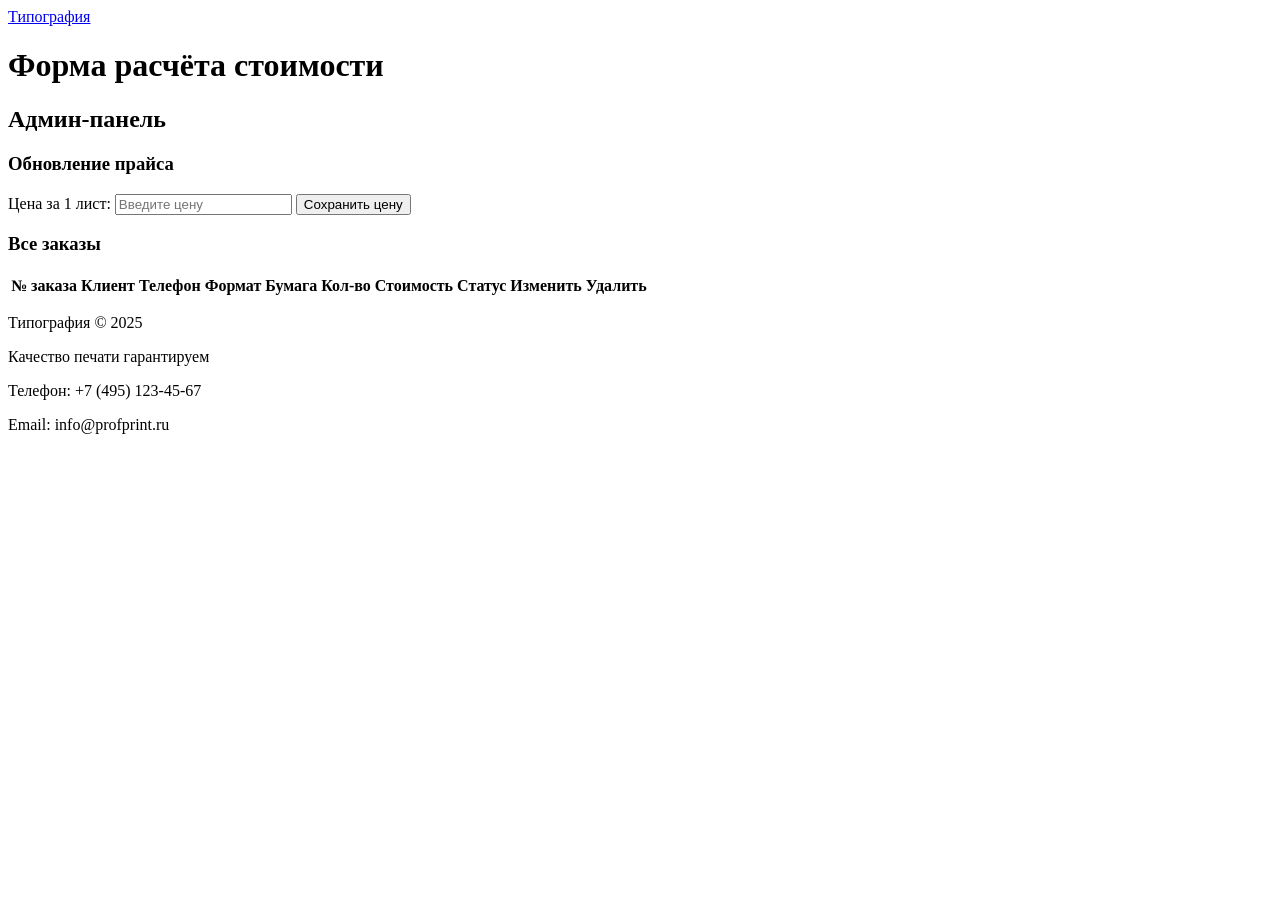
==== src/main/resources/static/admin.html @ 57de0f17 "update_zero-bugOnBorder" ====
<!DOCTYPE html>
<html lang="ru">
	<head>
		<meta charset="UTF-8">
		<meta name="viewport" content="width=device-width, initial-scale=1.0">
		<title>Админ панель</title>
		<link rel="stylesheet" href="/css/style.css">
        <script src="/js/api.js"></script>
        <script src="/js/admin.js"></script>
	</head>
<body>

    <header>
        <div class="container header-container">
            <a href="index.html" class="logo">Типография</a>
            <nav>
                <ul>
                </ul>
            </nav>
        </div>
    </header>

<main class="container">

    <h1 class="page-title">Форма расчёта стоимости</h1>

	<section class="admin-panel">

		<h2>Админ-панель</h2>
		<div class="price-block">
			<h3>Обновление прайса</h3>
			<label>Цена за 1 лист:</label>
			<input type="number" id="pricePerSheet" placeholder="Введите цену">
			<button id="savePriceBtn">Сохранить цену</button>
		</div>

		<div class="orders-block">
			<h3>Все заказы</h3>
            <table>
                <thead>
                <tr>
                    <th>№ заказа</th>
                    <th>Клиент</th>
                    <th>Телефон</th>
                    <th>Формат</th>
                    <th>Бумага</th>
                    <th>Кол-во</th>
                    <th>Стоимость</th>
                    <th>Статус</th>
                    <th>Изменить</th>
                    <th>Удалить</th>
                </tr>
                </thead>
                <tbody id="ordersTableBody"></tbody>
            </table>
		</div>
	</section>

</main>

    <footer>
        <div class="container footer-container">
            <div class="footer-info">
                <p>Типография © 2025</p>
                <p>Качество печати гарантируем</p>
            </div>
            <div class="footer-links">
                <p>Телефон: +7 (495) 123-45-67</p>
                <p>Email: info@profprint.ru</p>
            </div>
        </div>
    </footer>

</body>
</html>
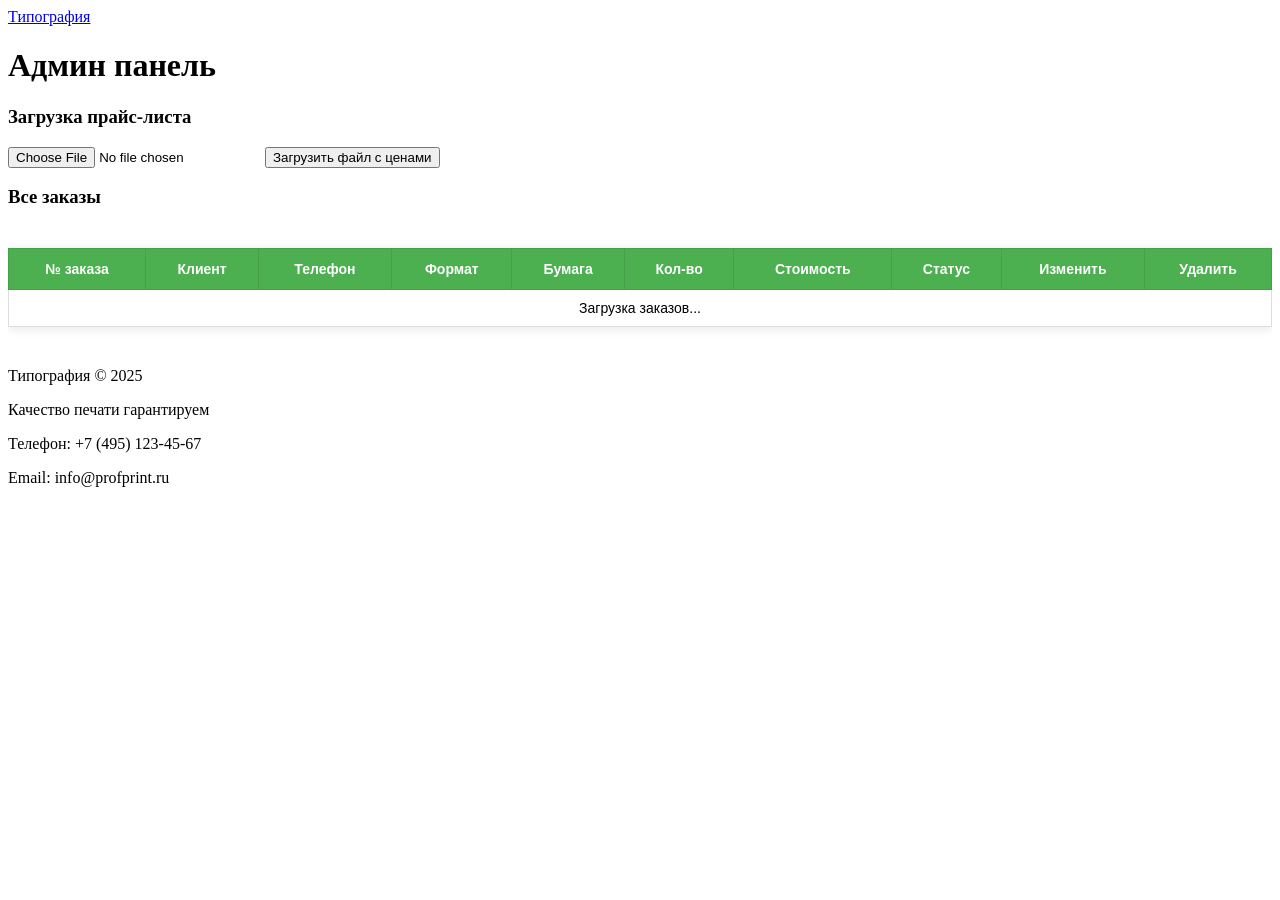
==== commit 1feeedda: "Update_corrctLaunch ошибки исправлены, запуск выполняется успешно, данные передаются, сохраняются и " ====
--- a/src/main/resources/static/admin.html
+++ b/src/main/resources/static/admin.html
@@ -1,75 +1,147 @@
 <!DOCTYPE html>
 <html lang="ru">
-	<head>
-		<meta charset="UTF-8">
-		<meta name="viewport" content="width=device-width, initial-scale=1.0">
-		<title>Админ панель</title>
-		<link rel="stylesheet" href="/css/style.css">
-        <script src="/js/api.js"></script>
-        <script src="/js/admin.js"></script>
-	</head>
+<head>
+    <meta charset="UTF-8">
+    <meta name="viewport" content="width=device-width, initial-scale=1.0">
+    <title>Админ панель</title>
+    <link rel="stylesheet" href="/css/style.css">
+    <script src="/js/api.js"></script>
+    <script src="/js/admin.js"></script>
+    <style>
+        /* Стили для таблицы */
+        .orders-table {
+            width: 100%;
+            border-collapse: collapse;
+            margin: 20px 0;
+            font-size: 14px;
+            font-family: Arial, sans-serif;
+            box-shadow: 0 2px 10px rgba(0, 0, 0, 0.1);
+        }
+
+        .orders-table th {
+            background-color: #4CAF50;
+            color: white;
+            padding: 12px 8px;
+            text-align: center;
+            font-weight: bold;
+            border: 1px solid #45a049;
+        }
+
+        .orders-table td {
+            padding: 10px 8px;
+            text-align: center;
+            border: 1px solid #ddd;
+        }
+
+        .orders-table tbody tr:nth-child(even) {
+            background-color: #f9f9f9;
+        }
+
+        .orders-table tbody tr:hover {
+            background-color: #f5f5f5;
+        }
+
+        /* Стили для select в таблице */
+        .status-select {
+            padding: 5px 8px;
+            border-radius: 4px;
+            border: 1px solid #ccc;
+            background-color: white;
+            font-size: 13px;
+            cursor: pointer;
+        }
+
+        .status-select:hover {
+            border-color: #4CAF50;
+        }
+
+        /* Стили для кнопки удаления */
+        .delete-btn {
+            background-color: #f44336;
+            color: white;
+            border: none;
+            padding: 6px 12px;
+            border-radius: 4px;
+            cursor: pointer;
+            font-size: 12px;
+        }
+
+        .delete-btn:hover {
+            background-color: #d32f2f;
+        }
+
+        /* Адаптивность */
+        .table-responsive {
+            overflow-x: auto;
+            margin: 20px 0;
+        }
+    </style>
+</head>
 <body>
 
-    <header>
-        <div class="container header-container">
-            <a href="index.html" class="logo">Типография</a>
-            <nav>
-                <ul>
-                </ul>
-            </nav>
-        </div>
-    </header>
+<header>
+    <div class="container header-container">
+        <a href="index.html" class="logo">Типография</a>
+        <nav>
+            <ul>
+            </ul>
+        </nav>
+    </div>
+</header>
 
 <main class="container">
+    <h1 class="page-title">Админ панель</h1>
 
-    <h1 class="page-title">Форма расчёта стоимости</h1>
+    <section class="admin-panel">
+        <div class="price-block">
+            <h3>Загрузка прайс-листа</h3>
+            <input type="file" id="priceFile" accept=".json,.csv,.txt">
+            <button id="uploadPriceBtn">Загрузить файл с ценами</button>
+            <div id="uploadStatus" style="margin-top: 10px; font-size: 14px;"></div>
+        </div>
 
-	<section class="admin-panel">
-
-		<h2>Админ-панель</h2>
-		<div class="price-block">
-			<h3>Обновление прайса</h3>
-			<label>Цена за 1 лист:</label>
-			<input type="number" id="pricePerSheet" placeholder="Введите цену">
-			<button id="savePriceBtn">Сохранить цену</button>
-		</div>
-
-		<div class="orders-block">
-			<h3>Все заказы</h3>
-            <table>
-                <thead>
-                <tr>
-                    <th>№ заказа</th>
-                    <th>Клиент</th>
-                    <th>Телефон</th>
-                    <th>Формат</th>
-                    <th>Бумага</th>
-                    <th>Кол-во</th>
-                    <th>Стоимость</th>
-                    <th>Статус</th>
-                    <th>Изменить</th>
-                    <th>Удалить</th>
-                </tr>
-                </thead>
-                <tbody id="ordersTableBody"></tbody>
-            </table>
-		</div>
-	</section>
-
+        <div class="orders-block">
+            <h3>Все заказы</h3>
+            <div class="table-responsive">
+                <table class="orders-table">
+                    <thead>
+                    <tr>
+                        <th>№ заказа</th>
+                        <th>Клиент</th>
+                        <th>Телефон</th>
+                        <th>Формат</th>
+                        <th>Бумага</th>
+                        <th>Кол-во</th>
+                        <th>Стоимость</th>
+                        <th>Статус</th>
+                        <th>Изменить</th>
+                        <th>Удалить</th>
+                    </tr>
+                    </thead>
+                    <tbody id="ordersTableBody">
+                    <!-- Данные будут загружены через JavaScript -->
+                    <tr>
+                        <td colspan="10" style="text-align: center;">Загрузка заказов...</td>
+                    </tr>
+                    </tbody>
+                </table>
+            </div>
+        </div>
+    </section>
 </main>
 
-    <footer>
-        <div class="container footer-container">
-            <div class="footer-info">
-                <p>Типография © 2025</p>
-                <p>Качество печати гарантируем</p>
-            </div>
-            <div class="footer-links">
-                <p>Телефон: +7 (495) 123-45-67</p>
-                <p>Email: info@profprint.ru</p>
-            </div>
+<footer>
+    <div class="container footer-container">
+        <div class="footer-info">
+            <p>Типография © 2025</p>
+            <p>Качество печати гарантируем</p>
         </div>
-    </footer>
+        <div class="footer-links">
+            <p>Телефон: +7 (495) 123-45-67</p>
+            <p>Email: info@profprint.ru</p>
+        </div>
+    </div>
+</footer>
 
 </body>
 </html>
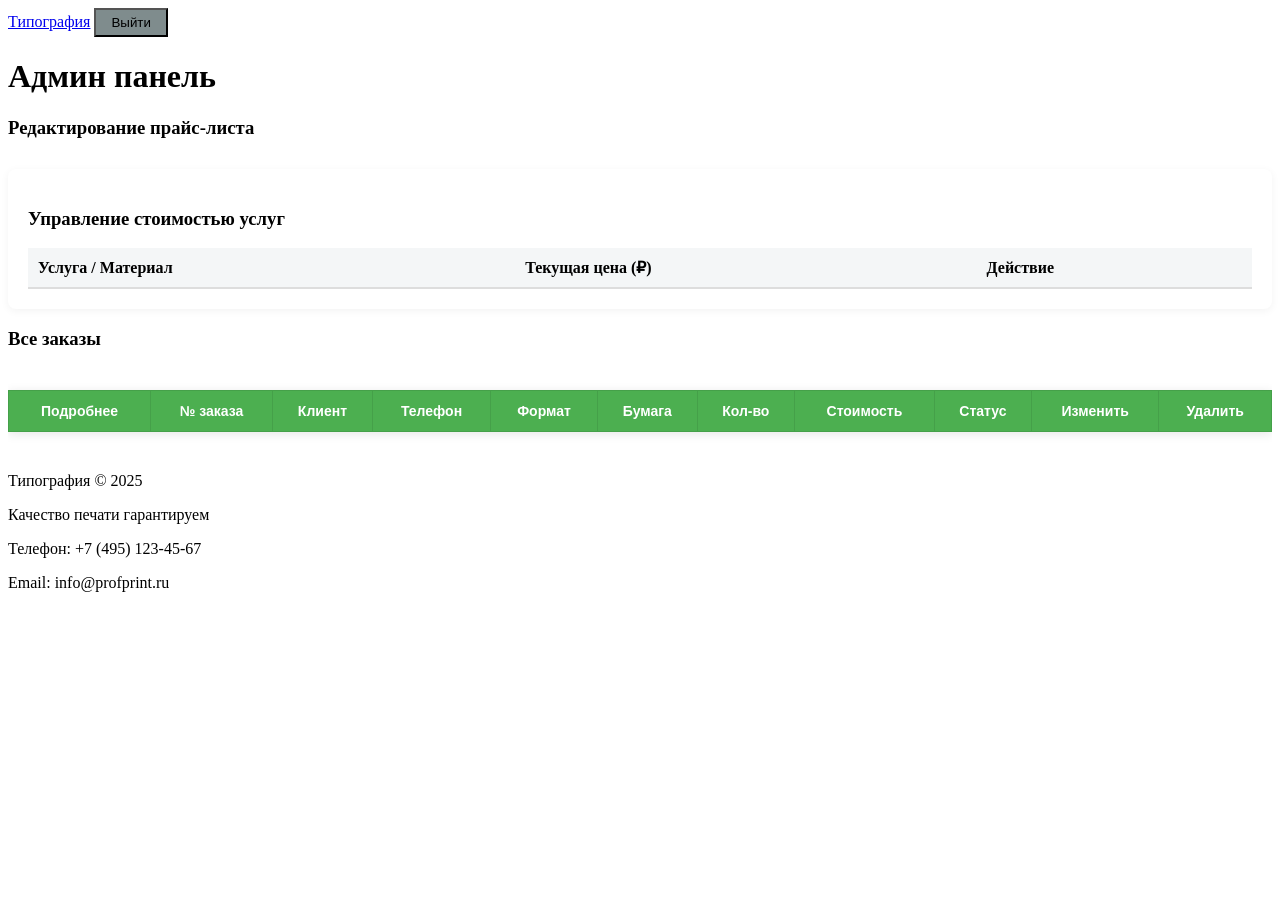
==== commit fc09fd8a: "Update_ Bug fixes, added the function of downloading the address by the administrator, added the fun" ====
--- a/src/main/resources/static/admin.html
+++ b/src/main/resources/static/admin.html
@@ -75,6 +75,66 @@
             overflow-x: auto;
             margin: 20px 0;
         }
+
+        .details-row {
+            background-color: #fcfcfc !important;
+        }
+        .details-cell {
+            padding: 0 !important; /* Убираем паддинг, чтобы скрытие было плавным */
+            border-top: none !important;
+        }
+        .details-content {
+            max-height: 0;
+            overflow: hidden;
+            transition: max-height 0.3s ease-out;
+            background: #fdfefe;
+            padding: 0 20px;
+        }
+        .details-content.open {
+            max-height: 200px; /* Достаточно для текста */
+            padding: 15px 20px;
+            border-bottom: 1px solid #ddd;
+        }
+        .toggle-details-btn {
+            background: #34495e;
+            color: white;
+            border: none;
+            padding: 4px 8px;
+            border-radius: 4px;
+            cursor: pointer;
+            font-size: 12px;
+        }
+        .toggle-details-btn:hover {
+            background: #2c3e50;
+        }
+        .inner-details-grid {
+            display: flex;
+            gap: 40px;
+            font-size: 13px;
+            color: #555;
+            text-align: left;
+        }
+
+        /* Стили для ссылок на скачивание макетов */
+        .file-download-link {
+            display: inline-flex;
+            align-items: center;
+            color: #2ecc71;
+            text-decoration: none;
+            font-weight: bold;
+            background: #e8f8f5;
+            padding: 4px 8px;
+            border-radius: 4px;
+            border: 1px solid #a3e4d7;
+            transition: all 0.2s ease;
+        }
+
+        .file-download-link:hover {
+            background: #2ecc71;
+            color: white;
+            border-color: #27ae60;
+        }
+
     </style>
 </head>
 <body>
@@ -82,10 +142,7 @@
 <header>
     <div class="container header-container">
         <a href="index.html" class="logo">Типография</a>
-        <nav>
-            <ul>
-            </ul>
-        </nav>
+        <button onclick="logout()" class="submit-btn" style="background:#7f8c8d; padding: 5px 15px;">Выйти</button>
     </div>
 </header>
 
@@ -94,10 +151,21 @@
 
     <section class="admin-panel">
         <div class="price-block">
-            <h3>Загрузка прайс-листа</h3>
-            <input type="file" id="priceFile" accept=".json,.csv,.txt">
-            <button id="uploadPriceBtn">Загрузить файл с ценами</button>
-            <div id="uploadStatus" style="margin-top: 10px; font-size: 14px;"></div>
+            <h3>Редактирование прайс-листа</h3>
+            <section class="price-management-box" style="margin-top: 30px; background: #fff; padding: 20px; border-radius: 8px; box-shadow: 0 2px 8px rgba(0,0,0,0.05);">
+                <h3>Управление стоимостью услуг</h3>
+                <table id="pricesTable" style="width: 100%; border-collapse: collapse; margin-top: 15px; text-align: left;">
+                    <thead>
+                    <tr style="background: #f4f6f7;">
+                        <th style="padding: 10px; border-bottom: 2px solid #ddd;">Услуга / Материал</th>
+                        <th style="padding: 10px; border-bottom: 2px solid #ddd;">Текущая цена (₽)</th>
+                        <th style="padding: 10px; border-bottom: 2px solid #ddd;">Действие</th>
+                    </tr>
+                    </thead>
+                    <tbody>
+                    </tbody>
+                </table>
+            </section>
         </div>
 
         <div class="orders-block">
@@ -106,7 +174,7 @@
                 <table class="orders-table">
                     <thead>
                     <tr>
-                        <th>№ заказа</th>
+                        <th>Подробнее</th> <th>№ заказа</th>
                         <th>Клиент</th>
                         <th>Телефон</th>
                         <th>Формат</th>
@@ -119,10 +187,6 @@
                     </tr>
                     </thead>
                     <tbody id="ordersTableBody">
-                    <!-- Данные будут загружены через JavaScript -->
-                    <tr>
-                        <td colspan="10" style="text-align: center;">Загрузка заказов...</td>
-                    </tr>
                     </tbody>
                 </table>
             </div>
